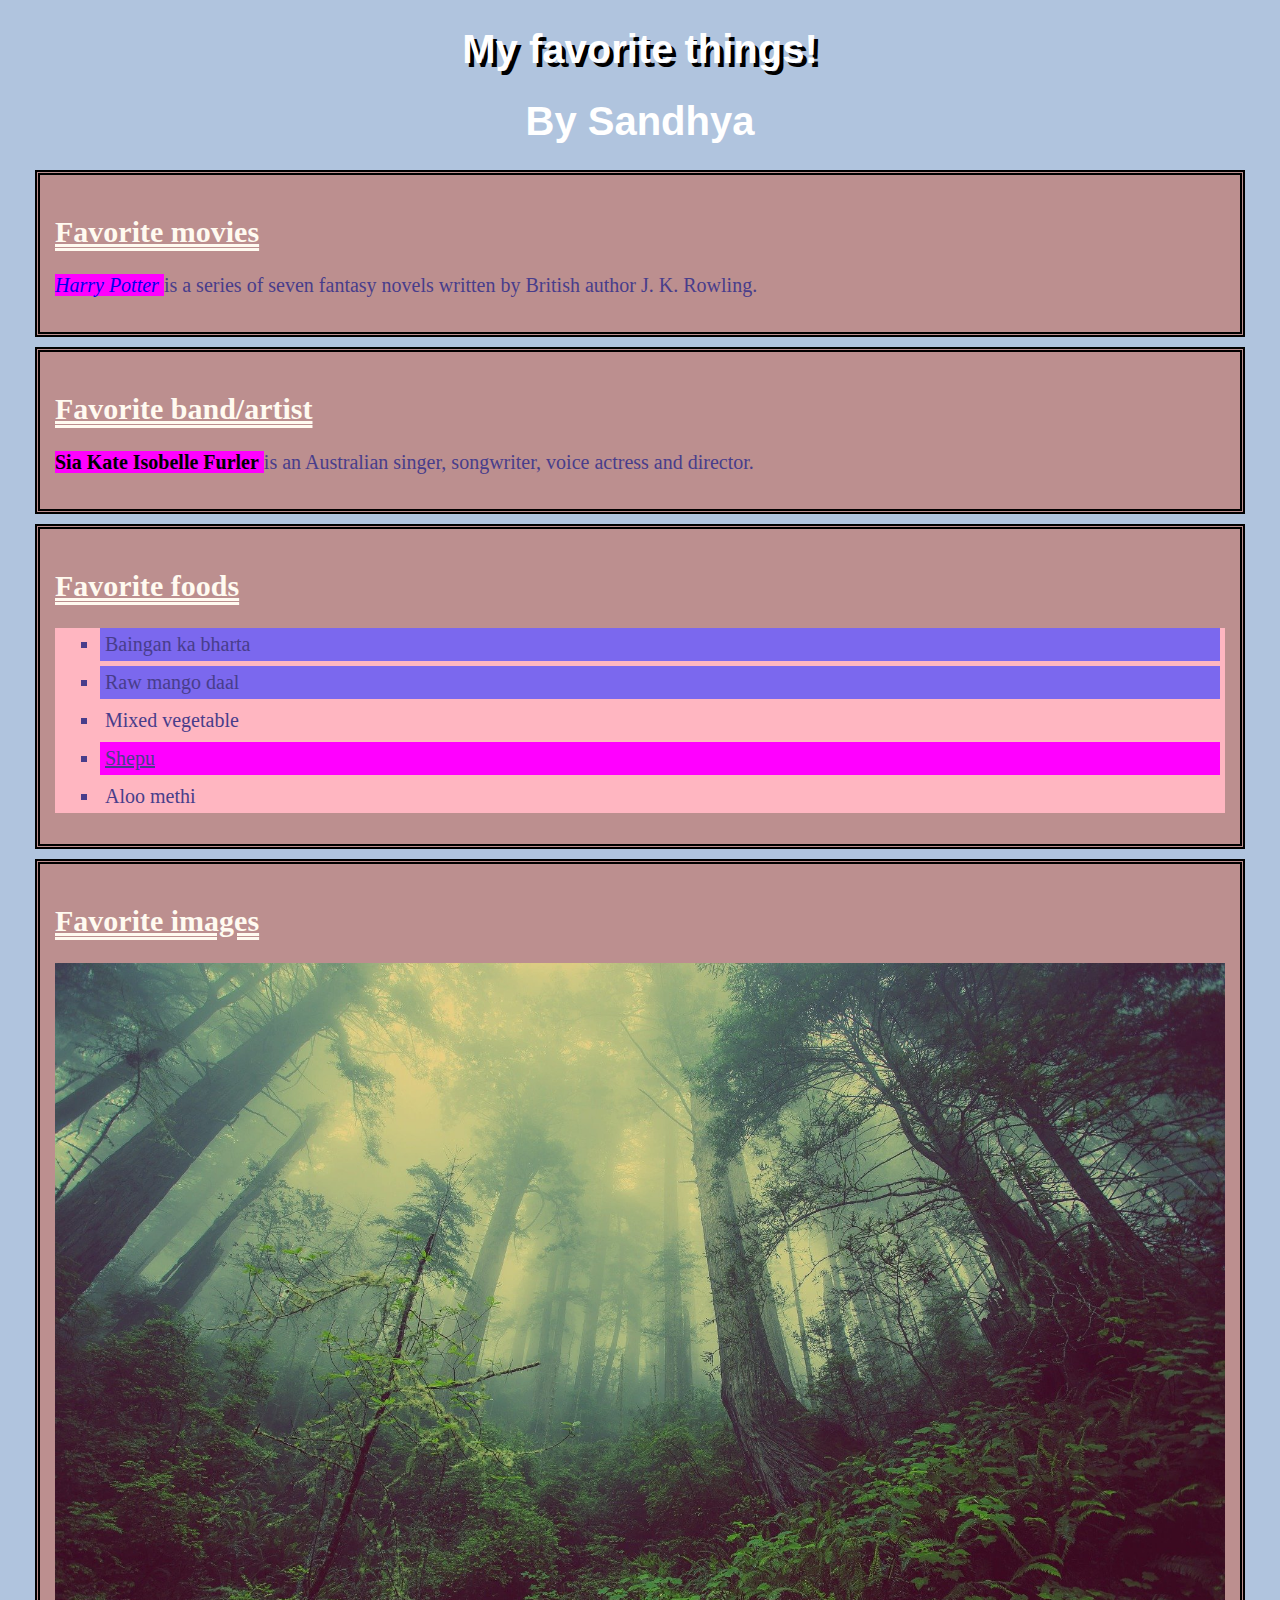
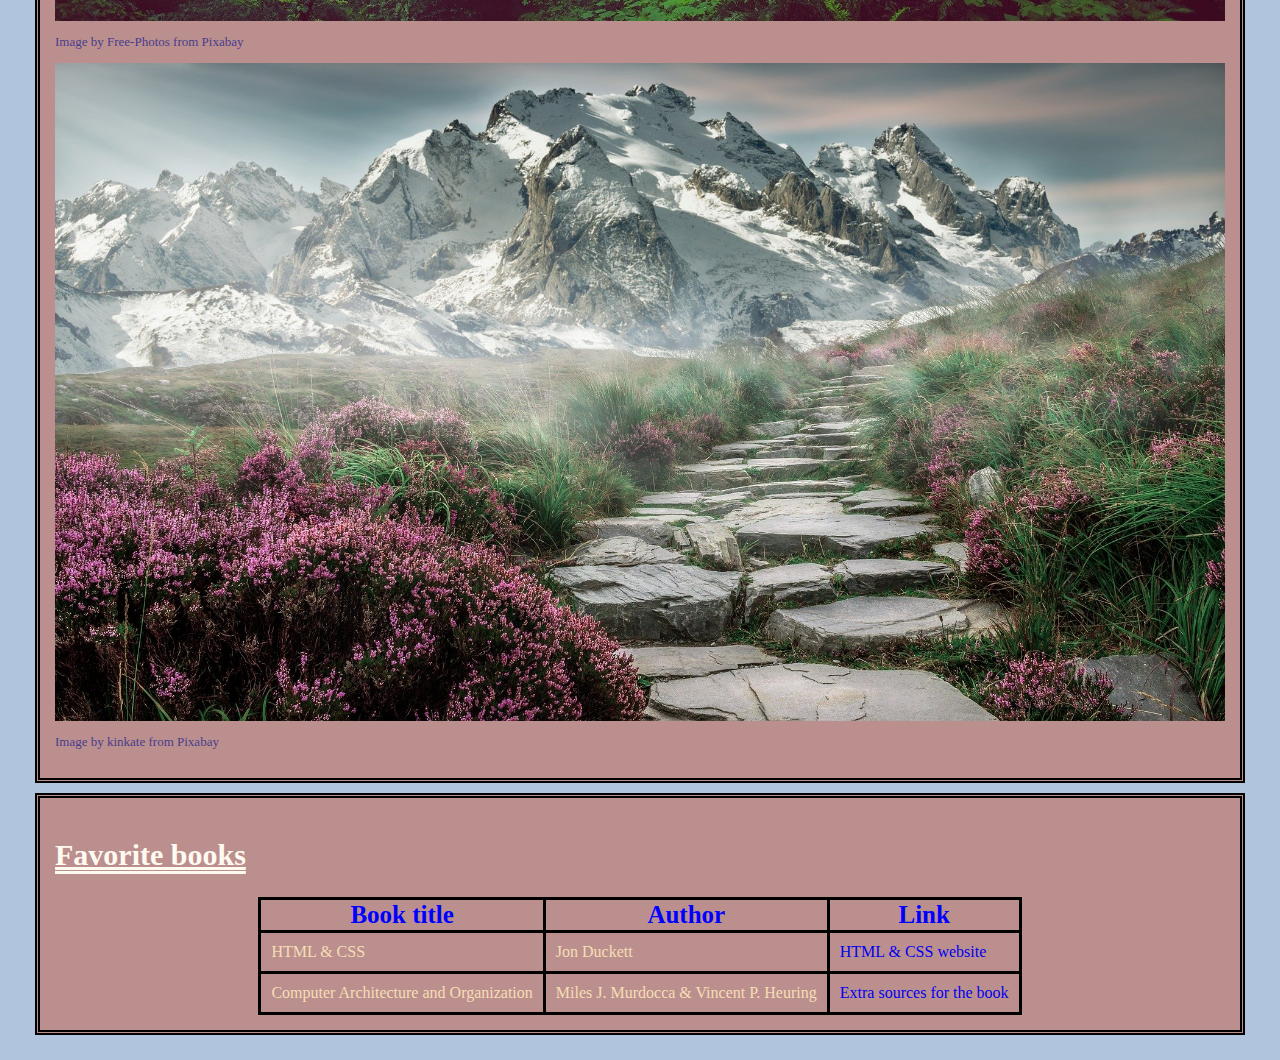
==== favorites/favorites.html @ 1d3a412e "First commit" ====
<!DOCTYPE html>

<html lang="en">
<head>
    <meta charset="UTF-8">
    <title>My favorite things!</title>
    <link rel="stylesheet" href="style.css" type="text/css">
</head>

<body>
    <h1 id="page-title">My favorite things!</h1>
    <h1>By Sandhya</h1>

    <div class="fav-div">
        <h2 class="section-header">Favorite movies</h2>
        <p>
            <a href="https://www.wizardingworld.com/" target="_blank" class="dec-bkgrnd-color">
                <span id="fav-movie-name">Harry Potter</span>
            </a> is a series of seven fantasy novels written by British author J. K. Rowling.
        </p>
    </div>

    <div class="fav-div">
        <h2 class="section-header">Favorite band/artist</h2>
        <p>
            <a href="https://www.siamusic.net/" target="_blank" class="dec-bkgrnd-color">
                <span id="fav-musician-name">Sia Kate Isobelle Furler</span>
            </a> is an Australian singer, songwriter, voice actress and director.
        </p>
    </div>

    <div class="fav-div">
        <h2 class="section-header">Favorite foods</h2>
        <ul>
            <li class="second-fav-food">Baingan ka bharta</li>
            <li class="second-fav-food">Raw mango daal</li>
            <li>Mixed vegetable</li>
            <li id="most-fav-food">Shepu</li>
            <li>Aloo methi</li>
        </ul>
    </div>

    <div class="fav-div">
        <h2 class="section-header">Favorite images</h2>
        <img src="forest.jpg" 
                alt="Green foggy forest image" 
                title="Forest" 
                class="fav-image">
        <p class="credits">Image by Free-Photos from Pixabay</p>

        <img src="mountain.jpg" 
                alt="Mountain landscape image" 
                title="Mountain Landscape" 
                class="fav-image">
        <p class="credits">Image by kinkate from Pixabay</p>
    </div>

    <div class="fav-div">
        <h2 class="section-header">Favorite books</h2>
        <table>
            <tr>
                <th>Book title</th>
                <th>Author</th>
                <th>Link</th>
            </tr>

            <tr>
                <td>HTML & CSS</td>
                <td>Jon Duckett</td>
                <td><a href="http://www.htmlandcssbook.com/">HTML & CSS website</a></td>
            </tr>

            <tr>
                <td>Computer Architecture and Organization</td>
                <td>Miles J. Murdocca & Vincent P. Heuring</td>
                <td><a href="http://iiusatech.com/murdocca/CAO/Slides.html">Extra sources for the book</a></td>
            </tr>
        </table>
    </div>
</body>
</html>
---- favorites/style.css ----
/* This style sheet is for the favorites.html page */

body {
    background-color: lightsteelblue;
    font-family: "Palatino Linotype", "Book Antiqua", Palatino, serif;
    color: black;
    margin: 25px;
}

p {
    color: darkslateblue;
    font-size: 20px;
}

h1 {
    color: white;
    font-size: 40px;
    text-align: center;
    font-family: Verdana, Geneva, Tahoma, sans-serif;
}

h2 {
    color: floralwhite;
    font-size: 30px;
}

ul {
    background-color: lightpink;
}

li {
    color: darkslateblue;
    font-size: 20px;
    list-style-type: square;
    padding: 5px;
    margin: 5px;
}

/* Centering images */
img {
    display: block;
    margin-left: auto;
    margin-right: auto;
}

table {
    margin-left: auto;
    margin-right: auto;
}

table, tr, th, td {
    border: 3px black solid;
    border-collapse: collapse;
}

th {
    color: blue;
    font-size: 25px;
}

td {
    color: wheat;
    padding: 10px;
}

a {
    text-decoration: none;
}


/* This is for id that is unique */
#most-fav-food {
    background-color: magenta;
    text-decoration: underline;
}

#page-title {
    text-shadow: 4px 4px black;
}

#fav-movie-name {
    font-style: italic;
}

#fav-musician-name {
    color: black;
    font-weight: bold;
}

/* This is for class that can be used for multiple elements */
.second-fav-food {
    background-color: mediumslateblue;
}

.fav-div {
    background-color: rosybrown;
    border: 5px black double;
    margin: 10px;
    padding: 15px;
}

.dec-bkgrnd-color {
    background-color: fuchsia;
    text-decoration: none;
}

.section-header {
    text-decoration: 3px underline double;
}

/* Adding filter on hover to images */
.fav-image:hover {
    border-radius: 5px;
    filter: grayscale(100);
}

/* Making images responsive to page size */
.fav-image {
    width: 100%;
    height: auto;
}

.credits {
    font-size: small;
}
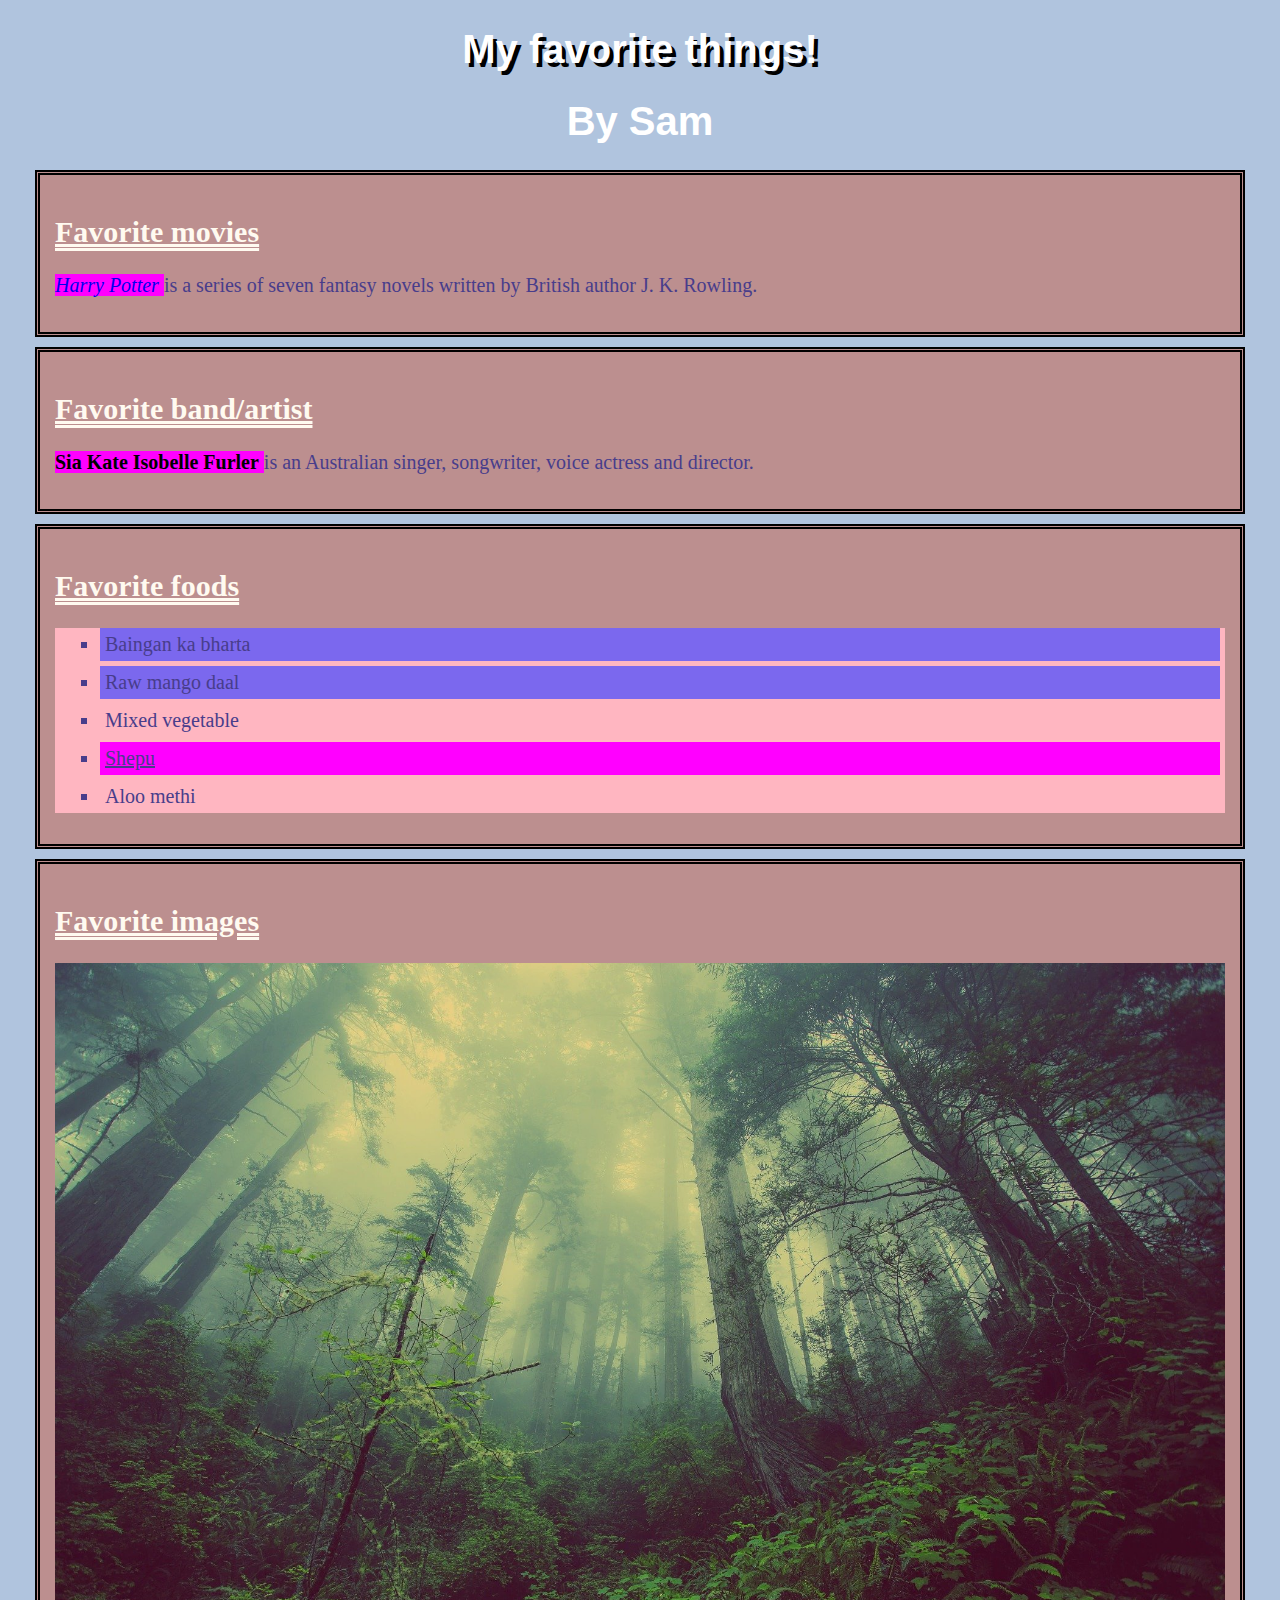
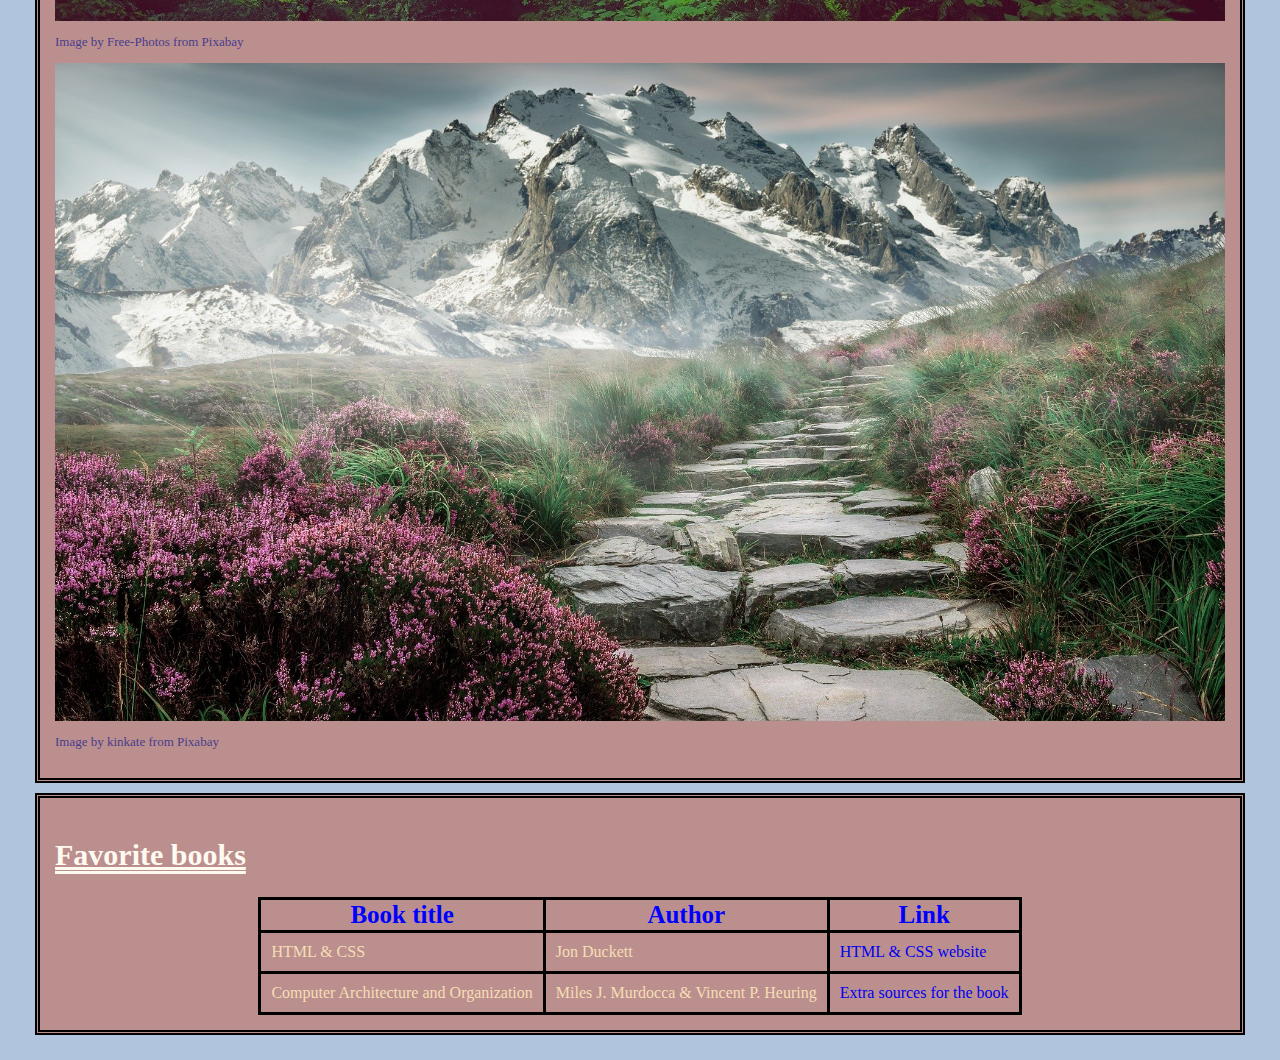
==== commit a9ca8fa6: "Changed name" ====
--- a/favorites/favorites.html
+++ b/favorites/favorites.html
@@ -9,7 +9,7 @@
 
 <body>
     <h1 id="page-title">My favorite things!</h1>
-    <h1>By Sandhya</h1>
+    <h1>By Sam</h1>
 
     <div class="fav-div">
         <h2 class="section-header">Favorite movies</h2>
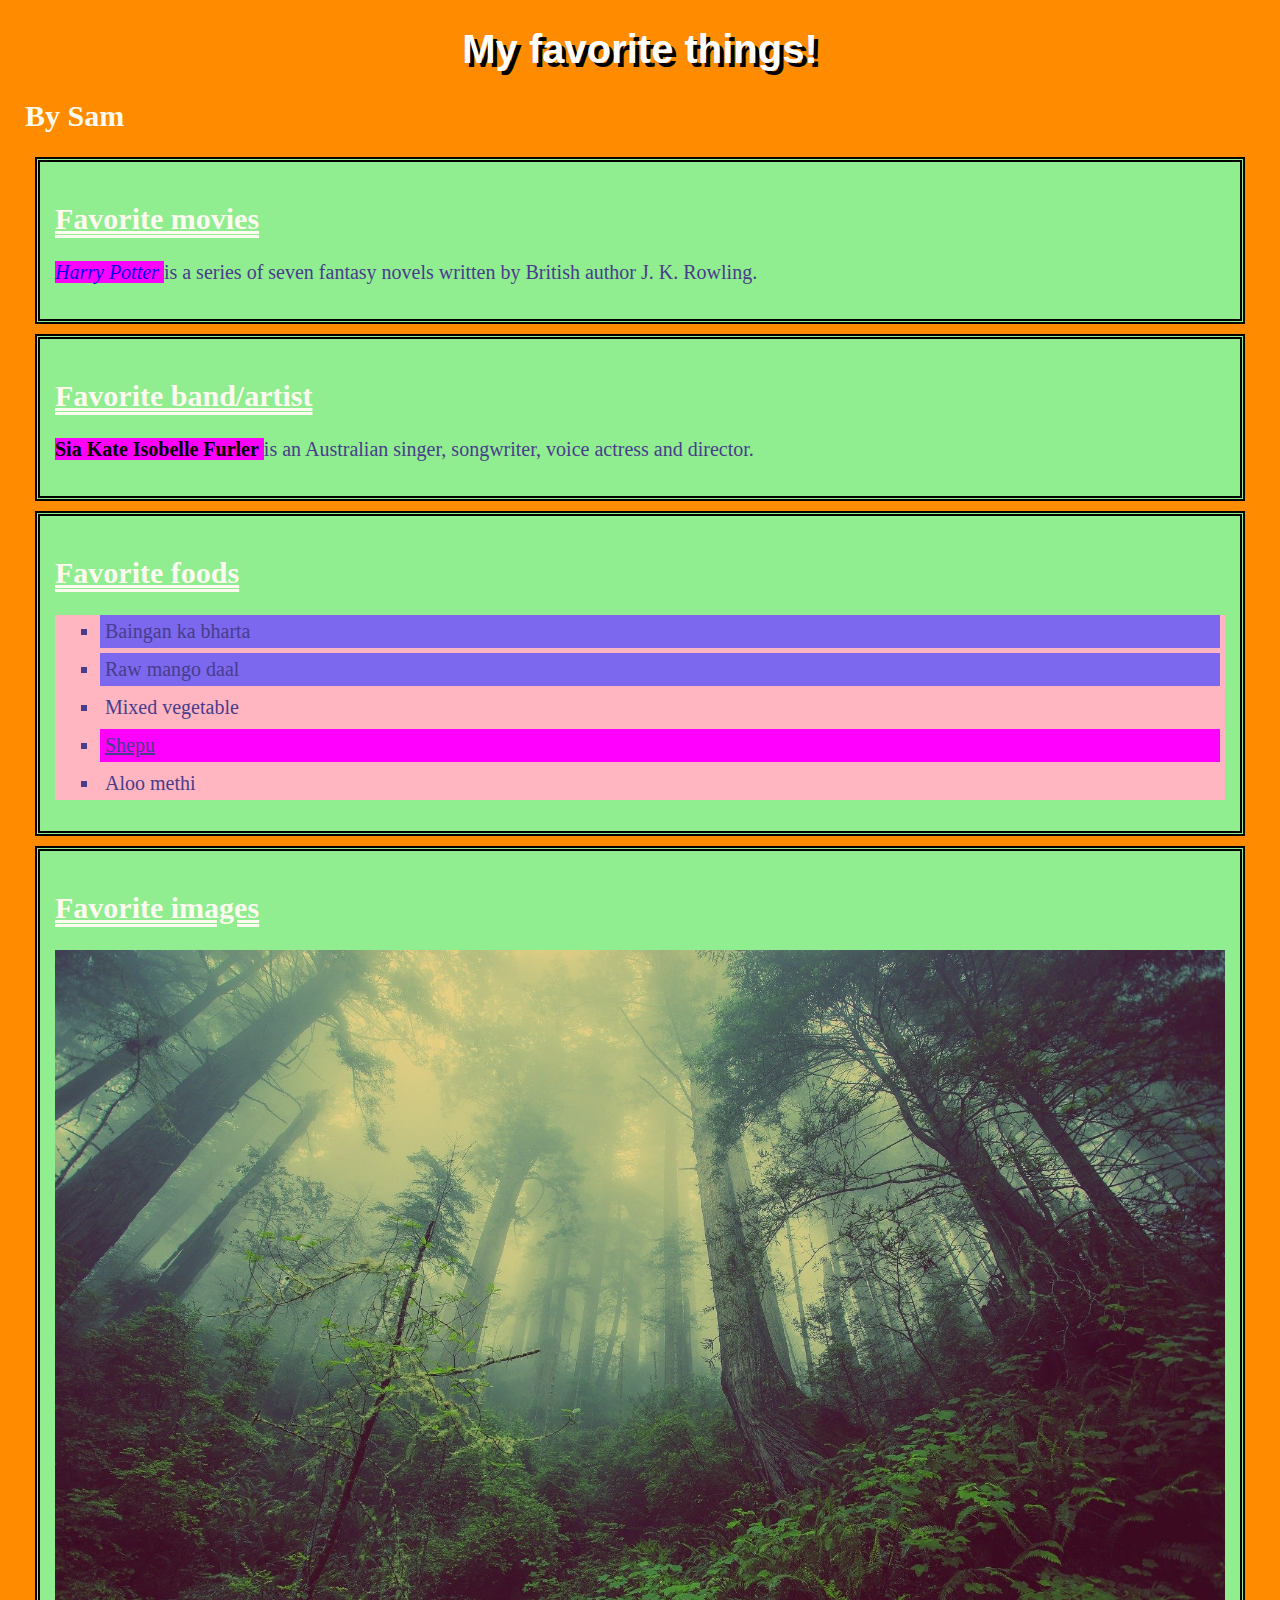
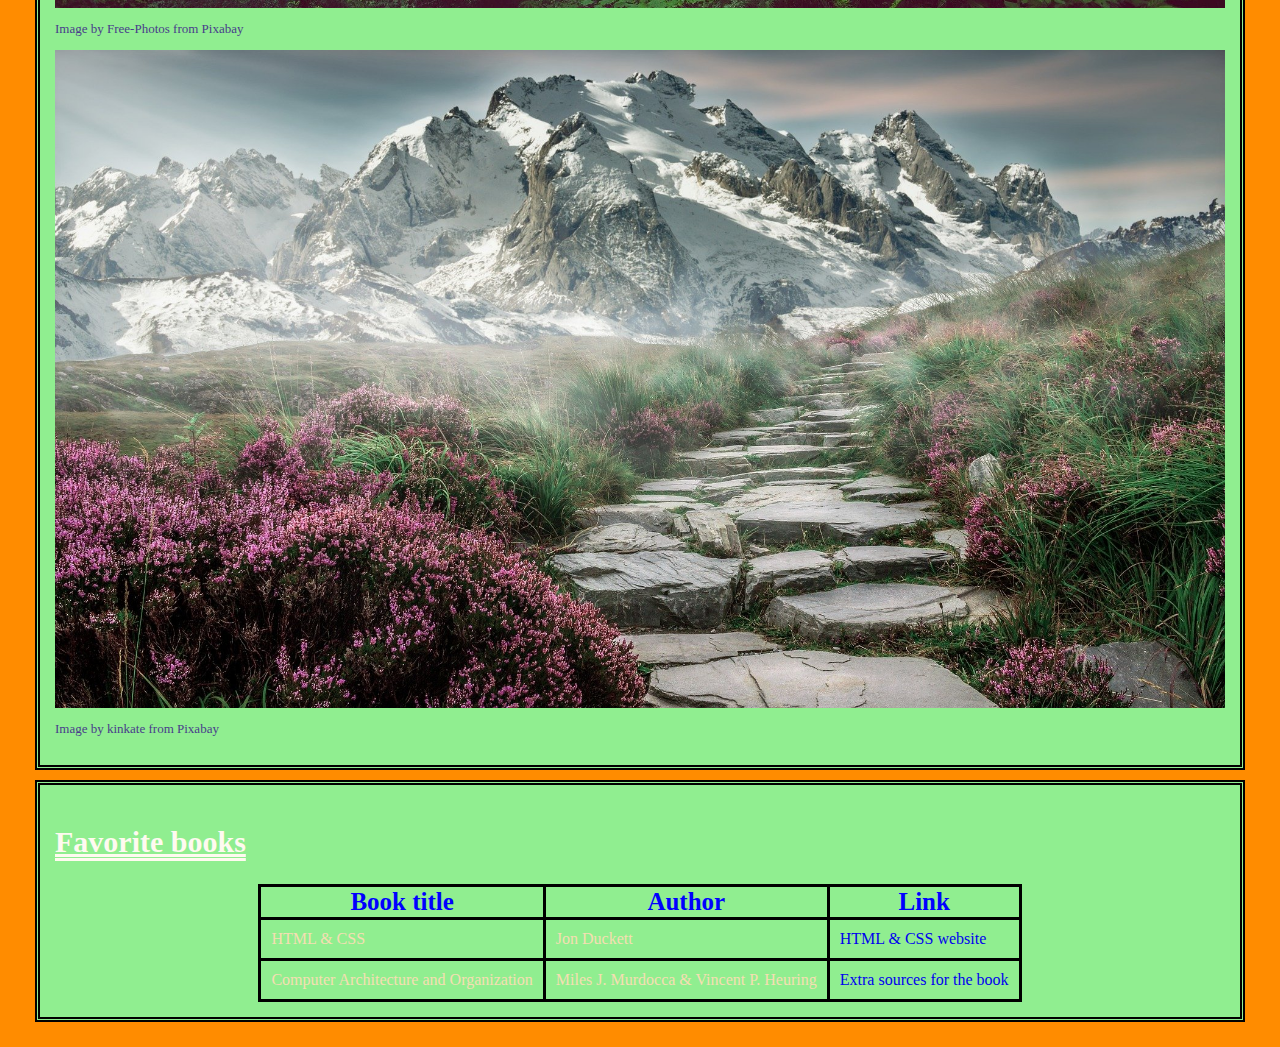
==== commit 3871f1f3: "updated" ====
--- a/favorites/favorites.html
+++ b/favorites/favorites.html
@@ -1,81 +1,105 @@
 <!DOCTYPE html>
 
 <html lang="en">
-<head>
-    <meta charset="UTF-8">
+  <head>
+    <meta charset="UTF-8" />
     <title>My favorite things!</title>
-    <link rel="stylesheet" href="style.css" type="text/css">
-</head>
+    <link rel="stylesheet" href="style.css" type="text/css" />
+  </head>
 
-<body>
+  <body>
     <h1 id="page-title">My favorite things!</h1>
-    <h1>By Sam</h1>
+    <h2>By Sam</h2>
 
     <div class="fav-div">
-        <h2 class="section-header">Favorite movies</h2>
-        <p>
-            <a href="https://www.wizardingworld.com/" target="_blank" class="dec-bkgrnd-color">
-                <span id="fav-movie-name">Harry Potter</span>
-            </a> is a series of seven fantasy novels written by British author J. K. Rowling.
-        </p>
+      <h2 class="section-header">Favorite movies</h2>
+      <p>
+        <a
+          href="https://www.wizardingworld.com/"
+          target="_blank"
+          class="dec-bkgrnd-color"
+        >
+          <span id="fav-movie-name">Harry Potter</span>
+        </a>
+        is a series of seven fantasy novels written by British author J. K. Rowling.
+      </p>
     </div>
 
     <div class="fav-div">
-        <h2 class="section-header">Favorite band/artist</h2>
-        <p>
-            <a href="https://www.siamusic.net/" target="_blank" class="dec-bkgrnd-color">
-                <span id="fav-musician-name">Sia Kate Isobelle Furler</span>
-            </a> is an Australian singer, songwriter, voice actress and director.
-        </p>
+      <h2 class="section-header">Favorite band/artist</h2>
+      <p>
+        <a
+          href="https://www.siamusic.net/"
+          target="_blank"
+          class="dec-bkgrnd-color"
+        >
+          <span id="fav-musician-name">Sia Kate Isobelle Furler</span>
+        </a>
+        is an Australian singer, songwriter, voice actress and director.
+      </p>
     </div>
 
     <div class="fav-div">
-        <h2 class="section-header">Favorite foods</h2>
-        <ul>
-            <li class="second-fav-food">Baingan ka bharta</li>
-            <li class="second-fav-food">Raw mango daal</li>
-            <li>Mixed vegetable</li>
-            <li id="most-fav-food">Shepu</li>
-            <li>Aloo methi</li>
-        </ul>
+      <h2 class="section-header">Favorite foods</h2>
+      <ul>
+        <li class="second-fav-food">Baingan ka bharta</li>
+        <li class="second-fav-food">Raw mango daal</li>
+        <li>Mixed vegetable</li>
+        <li id="most-fav-food">Shepu</li>
+        <li>Aloo methi</li>
+      </ul>
     </div>
 
     <div class="fav-div">
-        <h2 class="section-header">Favorite images</h2>
-        <img src="forest.jpg" 
-                alt="Green foggy forest image" 
-                title="Forest" 
-                class="fav-image">
-        <p class="credits">Image by Free-Photos from Pixabay</p>
+      <h2 class="section-header">Favorite images</h2>
+      <img
+        src="forest.jpg"
+        alt="Green foggy forest image"
+        title="Forest"
+        class="fav-image"
+      />
+      <p class="credits">Image by Free-Photos from Pixabay</p>
 
-        <img src="mountain.jpg" 
-                alt="Mountain landscape image" 
-                title="Mountain Landscape" 
-                class="fav-image">
-        <p class="credits">Image by kinkate from Pixabay</p>
+      <img
+        src="mountain.jpg"
+        alt="Mountain landscape image"
+        title="Mountain Landscape"
+        class="fav-image"
+      />
+      <p class="credits">Image by kinkate from Pixabay</p>
     </div>
 
     <div class="fav-div">
-        <h2 class="section-header">Favorite books</h2>
-        <table>
-            <tr>
-                <th>Book title</th>
-                <th>Author</th>
-                <th>Link</th>
-            </tr>
+      <h2 class="section-header">Favorite books</h2>
+      <table>
+        <thead>
+          <tr>
+            <th>Book title</th>
+            <th>Author</th>
+            <th>Link</th>
+          </tr>
+        </thead>
 
-            <tr>
-                <td>HTML & CSS</td>
-                <td>Jon Duckett</td>
-                <td><a href="http://www.htmlandcssbook.com/">HTML & CSS website</a></td>
-            </tr>
+        <tbody>
+          <tr>
+            <td>HTML & CSS</td>
+            <td>Jon Duckett</td>
+            <td>
+              <a href="http://www.htmlandcssbook.com/">HTML & CSS website</a>
+            </td>
+          </tr>
 
-            <tr>
-                <td>Computer Architecture and Organization</td>
-                <td>Miles J. Murdocca & Vincent P. Heuring</td>
-                <td><a href="http://iiusatech.com/murdocca/CAO/Slides.html">Extra sources for the book</a></td>
-            </tr>
-        </table>
+          <tr>
+            <td>Computer Architecture and Organization</td>
+            <td>Miles J. Murdocca & Vincent P. Heuring</td>
+            <td>
+              <a href="http://iiusatech.com/murdocca/CAO/Slides.html">
+                Extra sources for the book
+              </a>
+            </td>
+          </tr>
+        </tbody>
+      </table>
     </div>
-</body>
-</html>+  </body>
+</html>
--- a/favorites/style.css
+++ b/favorites/style.css
@@ -1,125 +1,127 @@
 /* This style sheet is for the favorites.html page */
 
 body {
-    background-color: lightsteelblue;
-    font-family: "Palatino Linotype", "Book Antiqua", Palatino, serif;
-    color: black;
-    margin: 25px;
+  background-color: darkorange;
+  font-family: "Palatino Linotype", "Book Antiqua", Palatino, serif;
+  color: black;
+  margin: 25px;
 }
 
 p {
-    color: darkslateblue;
-    font-size: 20px;
+  color: darkslateblue;
+  font-size: 20px;
 }
 
 h1 {
-    color: white;
-    font-size: 40px;
-    text-align: center;
-    font-family: Verdana, Geneva, Tahoma, sans-serif;
+  color: white;
+  font-size: 40px;
+  text-align: center;
+  font-family: Verdana, Geneva, Tahoma, sans-serif;
 }
 
 h2 {
-    color: floralwhite;
-    font-size: 30px;
+  color: floralwhite;
+  font-size: 30px;
 }
 
 ul {
-    background-color: lightpink;
+  background-color: lightpink;
 }
 
 li {
-    color: darkslateblue;
-    font-size: 20px;
-    list-style-type: square;
-    padding: 5px;
-    margin: 5px;
+  color: darkslateblue;
+  font-size: 20px;
+  list-style-type: square;
+  padding: 5px;
+  margin: 5px;
 }
 
 /* Centering images */
 img {
-    display: block;
-    margin-left: auto;
-    margin-right: auto;
+  display: block;
+  margin-left: auto;
+  margin-right: auto;
 }
 
 table {
-    margin-left: auto;
-    margin-right: auto;
+  margin-left: auto;
+  margin-right: auto;
 }
 
-table, tr, th, td {
-    border: 3px black solid;
-    border-collapse: collapse;
+table,
+tr,
+th,
+td {
+  border: 3px black solid;
+  border-collapse: collapse;
 }
 
 th {
-    color: blue;
-    font-size: 25px;
+  color: blue;
+  font-size: 25px;
 }
 
 td {
-    color: wheat;
-    padding: 10px;
+  color: wheat;
+  padding: 10px;
 }
 
 a {
-    text-decoration: none;
+  text-decoration: none;
 }
-
 
 /* This is for id that is unique */
 #most-fav-food {
-    background-color: magenta;
-    text-decoration: underline;
+  background-color: magenta;
+  text-decoration: underline;
 }
 
 #page-title {
-    text-shadow: 4px 4px black;
+  text-shadow: 4px 4px black;
 }
 
 #fav-movie-name {
-    font-style: italic;
+  font-style: italic;
 }
 
 #fav-musician-name {
-    color: black;
-    font-weight: bold;
+  color: black;
+  font-weight: bold;
 }
 
 /* This is for class that can be used for multiple elements */
 .second-fav-food {
-    background-color: mediumslateblue;
+  background-color: mediumslateblue;
 }
 
 .fav-div {
-    background-color: rosybrown;
-    border: 5px black double;
-    margin: 10px;
-    padding: 15px;
+  background-color: lightgreen;
+  border: 5px black double;
+  margin: 10px;
+  padding: 15px;
 }
 
 .dec-bkgrnd-color {
-    background-color: fuchsia;
-    text-decoration: none;
+  background-color: fuchsia;
+  text-decoration: none;
 }
 
 .section-header {
-    text-decoration: 3px underline double;
+  text-decoration: 3px underline double;
 }
 
 /* Adding filter on hover to images */
 .fav-image:hover {
-    border-radius: 5px;
-    filter: grayscale(100);
+  border-radius: 5px;
+  filter: grayscale(100);
 }
 
 /* Making images responsive to page size */
 .fav-image {
-    width: 100%;
-    height: auto;
+  width: 100%;
+  height: auto;
 }
 
 .credits {
-    font-size: small;
-}+  font-size: small;
+}
